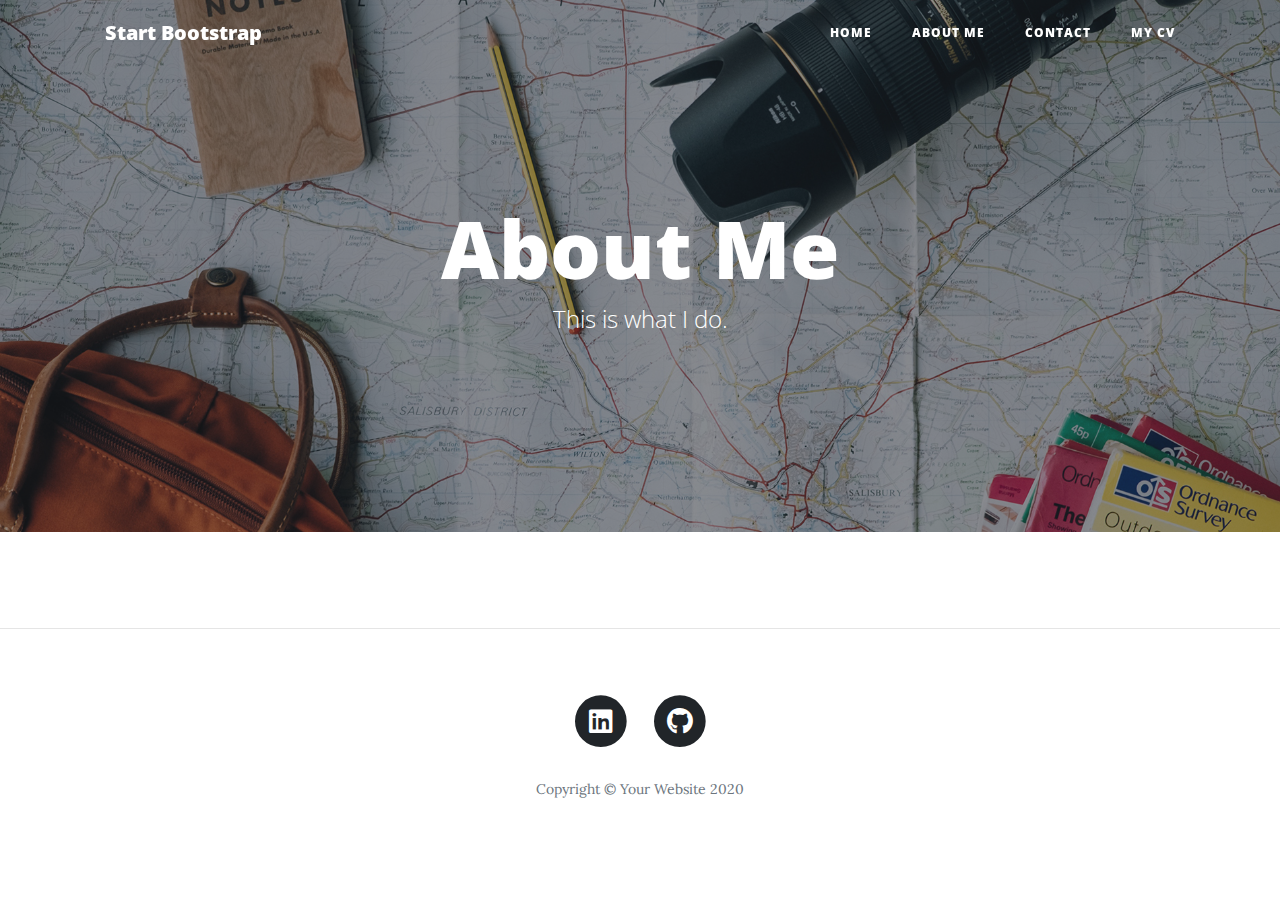
==== about.html @ 6fd46f9d "add home page" ====
﻿<!DOCTYPE html>
<html lang="en">

<head>

  <meta charset="utf-8">
  <meta name="viewport" content="width=device-width, initial-scale=1, shrink-to-fit=no">
  <meta name="description" content="">
  <meta name="author" content="">

  <title>TiepLe - My website</title>

  <!-- Bootstrap core CSS -->
  <link href="vendor/bootstrap/css/bootstrap.min.css" rel="stylesheet">

  <!-- Custom fonts for this template -->
  <link href="vendor/fontawesome-free/css/all.min.css" rel="stylesheet" type="text/css">
  <link href='https://fonts.googleapis.com/css?family=Lora:400,700,400italic,700italic' rel='stylesheet' type='text/css'>
  <link href='https://fonts.googleapis.com/css?family=Open+Sans:300italic,400italic,600italic,700italic,800italic,400,300,600,700,800' rel='stylesheet' type='text/css'>

  <!-- Custom styles for this template -->
  <link href="css/clean-blog.min.css" rel="stylesheet">

</head>

<body>

  <!-- Navigation -->
  <nav class="navbar navbar-expand-lg navbar-light fixed-top" id="mainNav">
    <div class="container">
      <a class="navbar-brand" href="index.html">Start Bootstrap</a>
      <button class="navbar-toggler navbar-toggler-right" type="button" data-toggle="collapse" data-target="#navbarResponsive" aria-controls="navbarResponsive" aria-expanded="false" aria-label="Toggle navigation">
        Menu
        <i class="fas fa-bars"></i>
      </button>
      <div class="collapse navbar-collapse" id="navbarResponsive">
          <ul class="navbar-nav ml-auto">
              <li class="nav-item">
                  <a class="nav-link" href="index.html">Home</a>
              </li>
              <li class="nav-item">
                  <a class="nav-link" href="about.html">About Me</a>
              </li>
              <li class="nav-item">
                  <a class="nav-link" href="contact.html">Contact</a>
              </li>
              <li class="nav-item">
                  <a class="nav-link" href="cv.html" target="_blank">My CV</a>
              </li>
          </ul>
      </div>
    </div>
  </nav>

  <!-- Page Header -->
  <header class="masthead" style="background-image: url('img/about-bg.jpg')">
    <div class="overlay"></div>
    <div class="container">
      <div class="row">
        <div class="col-lg-8 col-md-10 mx-auto">
          <div class="page-heading">
            <h1>About Me</h1>
            <span class="subheading">This is what I do.</span>
          </div>
        </div>
      </div>
    </div>
  </header>

  <!-- Main Content -->
  <div class="container">
    <div class="row">
      <div class="col-lg-8 col-md-10 mx-auto">
        <p></p>
      </div>
    </div>
  </div>

  <hr>

  <!-- Footer -->
  <footer>
      <div class="container">
          <div class="row">
              <div class="col-lg-8 col-md-10 mx-auto">
                  <ul class="list-inline text-center">
                      <li class="list-inline-item">
                          <a href="https://www.linkedin.com/in/lekhatiep/">
                              <span class="fa-stack fa-lg">
                                  <i class="fas fa-circle fa-stack-2x"></i>
                                  <i class="fab fa-linkedin fa-stack-1x fa-inverse"></i>
                              </span>
                          </a>
                      </li>
                      <li class="list-inline-item">
                          <a href="https://github.com/lekhatiep">
                              <span class="fa-stack fa-lg">
                                  <i class="fas fa-circle fa-stack-2x"></i>
                                  <i class="fab fa-github fa-stack-1x fa-inverse"></i>
                              </span>
                          </a>
                      </li>
                  </ul>
                  <p class="copyright text-muted">Copyright &copy; Your Website 2020</p>
              </div>
          </div>
      </div>
  </footer>

  <!-- Bootstrap core JavaScript -->
  <script src="vendor/jquery/jquery.min.js"></script>
  <script src="vendor/bootstrap/js/bootstrap.bundle.min.js"></script>

  <!-- Custom scripts for this template -->
  <script src="js/clean-blog.min.js"></script>

</body>

</html>
---- css/clean-blog.min.css ----
/*!
 * Start Bootstrap - Clean Blog v5.0.10 (https://startbootstrap.com/theme/clean-blog)
 * Copyright 2013-2020 Start Bootstrap
 * Licensed under MIT (https://github.com/StartBootstrap/startbootstrap-clean-blog/blob/master/LICENSE)
 */body{font-size:20px;color:#212529;font-family:Lora,'Times New Roman',serif}p{line-height:1.5;margin:30px 0}p a{text-decoration:underline}h1,h2,h3,h4,h5,h6{font-weight:800;font-family:'Open Sans','Helvetica Neue',Helvetica,Arial,sans-serif}a{color:#212529;transition:all .2s}a:focus,a:hover{color:#0085a1}blockquote{font-style:italic;color:#868e96}.section-heading{font-size:36px;font-weight:700;margin-top:60px}.caption{font-size:14px;font-style:italic;display:block;margin:0;padding:10px;text-align:center;border-bottom-right-radius:5px;border-bottom-left-radius:5px}::-moz-selection{color:#fff;background:#0085a1;text-shadow:none}::selection{color:#fff;background:#0085a1;text-shadow:none}img::-moz-selection{color:#fff;background:0 0}img::selection{color:#fff;background:0 0}img::-moz-selection{color:#fff;background:0 0}#mainNav{position:absolute;border-bottom:1px solid #e9ecef;background-color:#fff;font-family:'Open Sans','Helvetica Neue',Helvetica,Arial,sans-serif}#mainNav .navbar-brand{font-weight:800;color:#343a40}#mainNav .navbar-toggler{font-size:12px;font-weight:800;padding:13px;text-transform:uppercase;color:#343a40}#mainNav .navbar-nav>li.nav-item>a{font-size:12px;font-weight:800;letter-spacing:1px;text-transform:uppercase}@media only screen and (min-width:992px){#mainNav{border-bottom:1px solid transparent;background:0 0}#mainNav .navbar-brand{padding:10px 20px;color:#fff}#mainNav .navbar-brand:focus,#mainNav .navbar-brand:hover{color:rgba(255,255,255,.8)}#mainNav .navbar-nav>li.nav-item>a{padding:10px 20px;color:#fff}#mainNav .navbar-nav>li.nav-item>a:focus,#mainNav .navbar-nav>li.nav-item>a:hover{color:rgba(255,255,255,.8)}}@media only screen and (min-width:992px){#mainNav{transition:background-color .2s;transform:translate3d(0,0,0);-webkit-backface-visibility:hidden;backface-visibility:hidden}#mainNav.is-fixed{position:fixed;top:-67px;transition:transform .2s;border-bottom:1px solid #fff;background-color:rgba(255,255,255,.9)}#mainNav.is-fixed .navbar-brand{color:#212529}#mainNav.is-fixed .navbar-brand:focus,#mainNav.is-fixed .navbar-brand:hover{color:#0085a1}#mainNav.is-fixed .navbar-nav>li.nav-item>a{color:#212529}#mainNav.is-fixed .navbar-nav>li.nav-item>a:focus,#mainNav.is-fixed .navbar-nav>li.nav-item>a:hover{color:#0085a1}#mainNav.is-visible{transform:translate3d(0,100%,0)}}header.masthead{margin-bottom:50px;background:no-repeat center center;background-color:#868e96;background-attachment:scroll;position:relative;background-size:cover}header.masthead .overlay{position:absolute;top:0;left:0;height:100%;width:100%;background-color:#212529;opacity:.5}header.masthead .page-heading,header.masthead .post-heading,header.masthead .site-heading{padding:200px 0 150px;color:#fff}@media only screen and (min-width:768px){header.masthead .page-heading,header.masthead .post-heading,header.masthead .site-heading{padding:200px 0}}header.masthead .page-heading,header.masthead .site-heading{text-align:center}header.masthead .page-heading h1,header.masthead .site-heading h1{font-size:50px;margin-top:0}header.masthead .page-heading .subheading,header.masthead .site-heading .subheading{font-size:24px;font-weight:300;line-height:1.1;display:block;margin:10px 0 0;font-family:'Open Sans','Helvetica Neue',Helvetica,Arial,sans-serif}@media only screen and (min-width:768px){header.masthead .page-heading h1,header.masthead .site-heading h1{font-size:80px}}header.masthead .post-heading h1{font-size:35px}header.masthead .post-heading .meta,header.masthead .post-heading .subheading{line-height:1.1;display:block}header.masthead .post-heading .subheading{font-size:24px;font-weight:600;margin:10px 0 30px;font-family:'Open Sans','Helvetica Neue',Helvetica,Arial,sans-serif}header.masthead .post-heading .meta{font-size:20px;font-weight:300;font-style:italic;font-family:Lora,'Times New Roman',serif}header.masthead .post-heading .meta a{color:#fff}@media only screen and (min-width:768px){header.masthead .post-heading h1{font-size:55px}header.masthead .post-heading .subheading{font-size:30px}}.post-preview>a{color:#212529}.post-preview>a:focus,.post-preview>a:hover{text-decoration:none;color:#0085a1}.post-preview>a>.post-title{font-size:30px;margin-top:30px;margin-bottom:10px}.post-preview>a>.post-subtitle{font-weight:300;margin:0 0 10px}.post-preview>.post-meta{font-size:18px;font-style:italic;margin-top:0;color:#868e96}.post-preview>.post-meta>a{text-decoration:none;color:#212529}.post-preview>.post-meta>a:focus,.post-preview>.post-meta>a:hover{text-decoration:underline;color:#0085a1}@media only screen and (min-width:768px){.post-preview>a>.post-title{font-size:36px}}.floating-label-form-group{font-size:14px;position:relative;margin-bottom:0;padding-bottom:.5em;border-bottom:1px solid #dee2e6}.floating-label-form-group input,.floating-label-form-group textarea{font-size:1.5em;position:relative;z-index:1;padding:0;resize:none;border:none;border-radius:0;background:0 0;box-shadow:none!important;font-family:Lora,'Times New Roman',serif}.floating-label-form-group input::-webkit-input-placeholder,.floating-label-form-group textarea::-webkit-input-placeholder{color:#868e96;font-family:Lora,'Times New Roman',serif}.floating-label-form-group label{font-size:.85em;line-height:1.764705882em;position:relative;z-index:0;top:2em;display:block;margin:0;transition:top .3s ease,opacity .3s ease;opacity:0}.floating-label-form-group .help-block{margin:15px 0}.floating-label-form-group-with-value label{top:0;opacity:1}.floating-label-form-group-with-focus label{color:#0085a1}form .form-group:first-child .floating-label-form-group{border-top:1px solid #dee2e6}footer{padding:50px 0 65px}footer .list-inline{margin:0;padding:0}footer .copyright{font-size:14px;margin-bottom:0;text-align:center}.btn{font-size:14px;font-weight:800;padding:15px 25px;letter-spacing:1px;text-transform:uppercase;border-radius:0;font-family:'Open Sans','Helvetica Neue',Helvetica,Arial,sans-serif}.btn-primary{background-color:#0085a1;border-color:#0085a1}.btn-primary:active,.btn-primary:focus,.btn-primary:hover{color:#fff;background-color:#00657b!important;border-color:#00657b!important}.btn-lg{font-size:16px;padding:25px 35px}
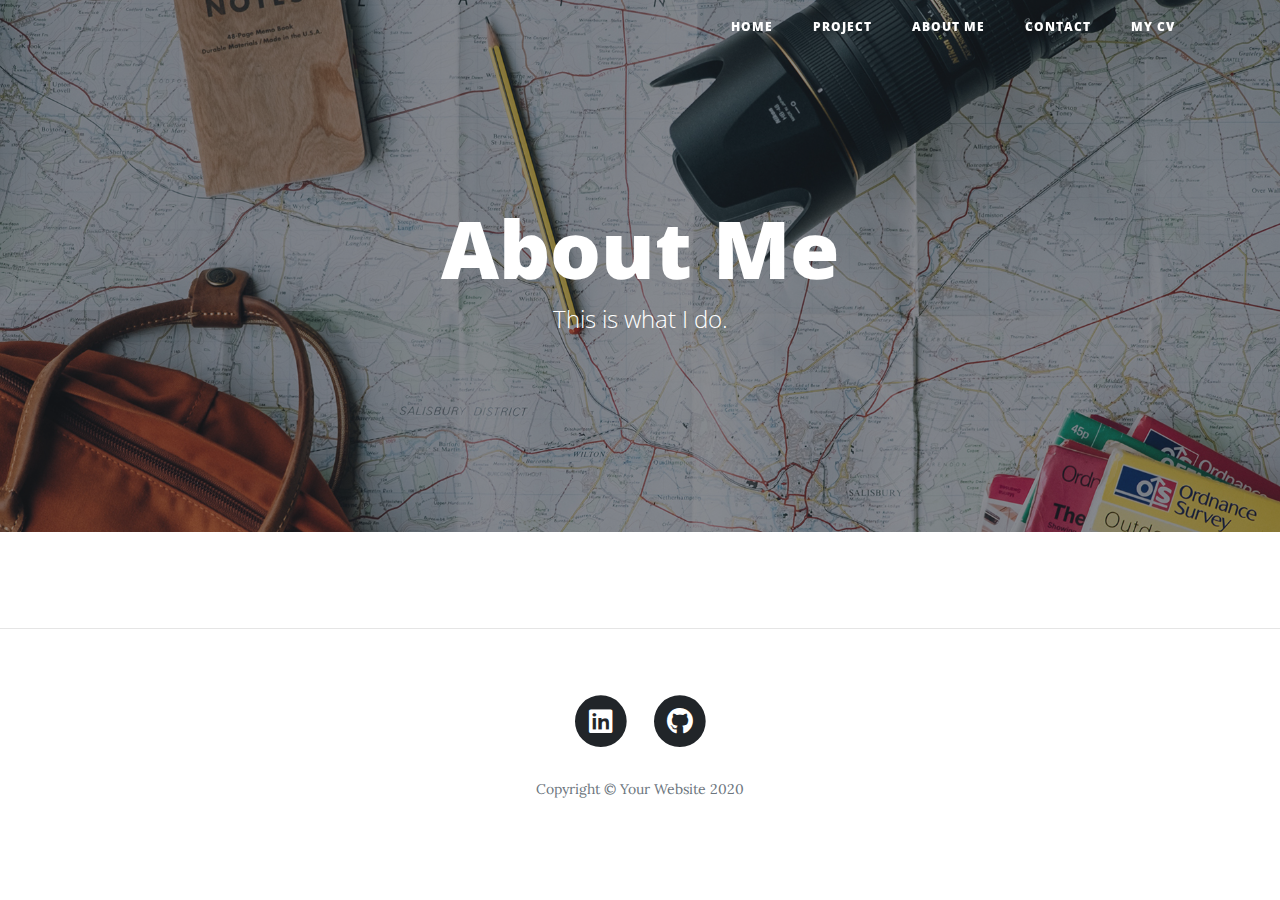
==== commit 627e2ef1: "add page project" ====
--- a/about.html
+++ b/about.html
@@ -28,7 +28,6 @@
   <!-- Navigation -->
   <nav class="navbar navbar-expand-lg navbar-light fixed-top" id="mainNav">
     <div class="container">
-      <a class="navbar-brand" href="index.html">Start Bootstrap</a>
       <button class="navbar-toggler navbar-toggler-right" type="button" data-toggle="collapse" data-target="#navbarResponsive" aria-controls="navbarResponsive" aria-expanded="false" aria-label="Toggle navigation">
         Menu
         <i class="fas fa-bars"></i>
@@ -37,6 +36,9 @@
           <ul class="navbar-nav ml-auto">
               <li class="nav-item">
                   <a class="nav-link" href="index.html">Home</a>
+              </li>
+              <li class="nav-item">
+                  <a class="nav-link" href="project.html">Project</a>
               </li>
               <li class="nav-item">
                   <a class="nav-link" href="about.html">About Me</a>
@@ -71,7 +73,9 @@
   <div class="container">
     <div class="row">
       <div class="col-lg-8 col-md-10 mx-auto">
-        <p></p>
+        <p>
+
+        </p>
       </div>
     </div>
   </div>
